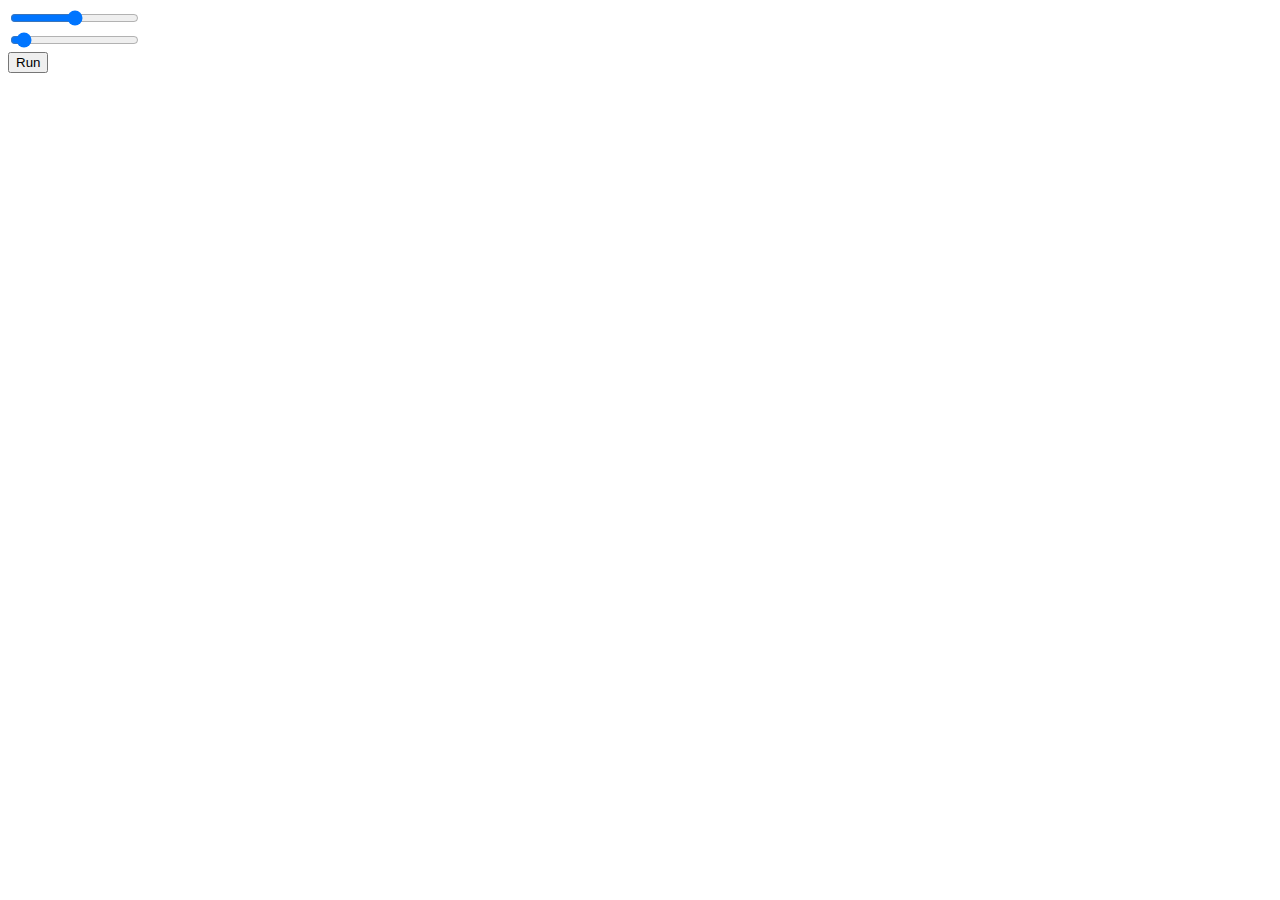
==== index.html @ 01631433 "init" ====
<!DOCTYPE html>
<html>
  <head>
  	<script type="text/javascript" src="d3.min.js"></script>
    <script type="text/javascript" src="jstat.min.js"></script>
  	<script type="text/javascript" src="treelib.js"></script>
  	<link rel="stylesheet" type="text/css" href="style.css">
  </head>
  <body>
  	<div>
      <input type="range" id="pRange" value="50" width="800">
      <br>
      <input type="range" id="kRange" value="5" width="800">
      <br>
  		<button onclick="run();">Run </button>
    </div>
    <svg>
    </svg>
  </body>
</html>
---- style.css ----
svg {
	width: 512;
	height: 512;
}
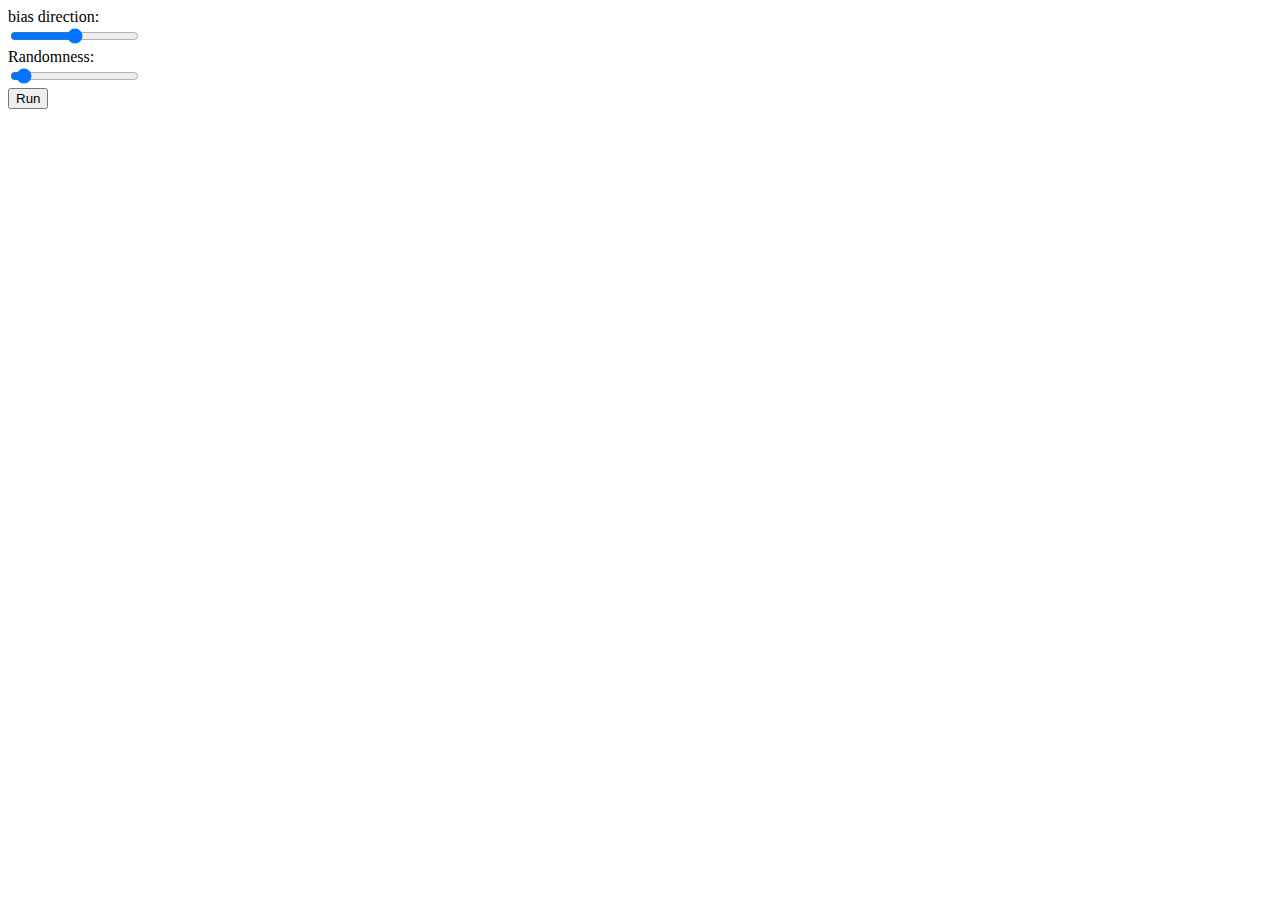
==== commit ba7e9b3d: "added text" ====
--- a/index.html
+++ b/index.html
@@ -8,8 +8,10 @@
   </head>
   <body>
   	<div>
+      bias direction: <br>
       <input type="range" id="pRange" value="50" width="800">
       <br>
+      Randomness: <br>
       <input type="range" id="kRange" value="5" width="800">
       <br>
   		<button onclick="run();">Run </button>
@@ -17,4 +19,4 @@
     <svg>
     </svg>
   </body>
-</html>+</html>
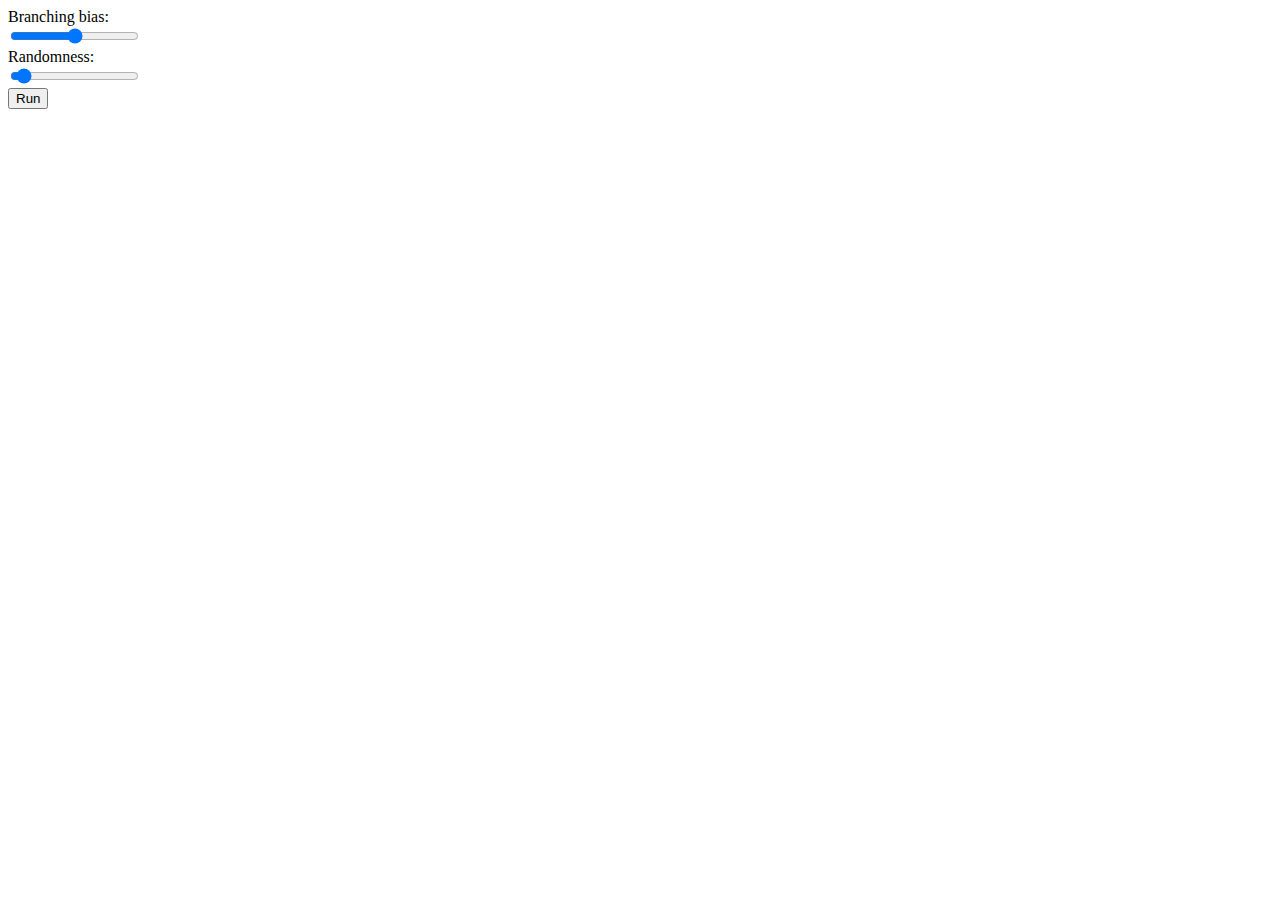
==== commit cef71547: "Update index.html" ====
--- a/index.html
+++ b/index.html
@@ -8,7 +8,7 @@
   </head>
   <body>
   	<div>
-      bias direction: <br>
+      Branching bias: <br>
       <input type="range" id="pRange" value="50" width="800">
       <br>
       Randomness: <br>
